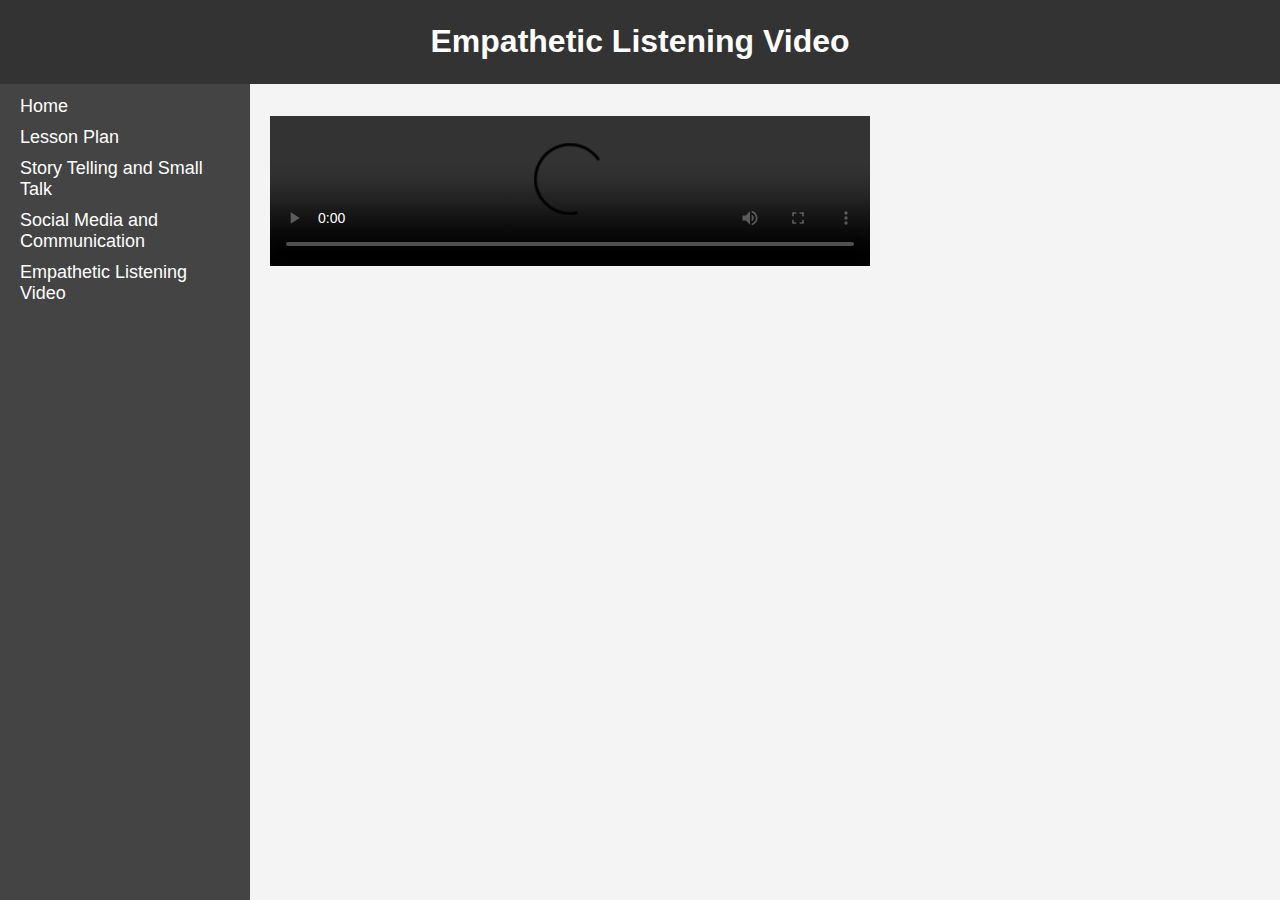
==== emVid.html @ a81e999e "Add files via upload" ====
<!DOCTYPE html>
<html lang="en">
<head>
    <meta charset="UTF-8">
    <meta name="viewport" content="width=device-width, initial-scale=1.0">
    <title>empathetic listening</title>
    <link rel="stylesheet" href="styles.css">
</head>
<body>
    <div class="container">
        <header class="header">
            <h1>Empathetic Listening Video</h1>
        </header>
        <aside class="sidebar">
            <nav>
                <ul>
                    <li><a href="home.html">Home</a></li>
                    <li><a href="lessonPlan.html">Lesson Plan</a></li>
                    <li><a href="practice.html">Story Telling and Small Talk</a></li>
                    <li><a href="social.html">Social Media and Communication</a></li>
					<li><a href="emVid.html">Empathetic Listening Video</a></li>

                </ul>
            </nav>
        </aside>
        <main class="main-content">
            <section id = "video">
			<br>
			<br>
			<video width="600" controls>
  <source src="empathic_listening.mp4" type="video/mp4">
</video>
 
			</section>
        </main>
    </div>
</body>
</html>
---- styles.css ----
body, html {
    margin: 0;
    padding: 0;
    font-family: Arial, sans-serif;
}

.container {
    display: flex;
    flex-wrap: nowrap;
    min-height: 100vh;
}

.header {
    width: 100%;
    background-color: #333;
    color: white;
    padding: 2px 0;
    text-align: center;
    position: fixed;
    top: 0;
    left: 0;
    z-index: 1;
}

.sidebar {
    width: 250px;
    background-color: #444;
    color: white;
    padding: 20px;
    box-sizing: border-box;
    position: fixed;
    top: 60px; /* Height of the header */
    bottom: 0;
    left: 0;
    overflow-y: auto;
}

.sidebar nav ul {
    list-style: none;
    padding: 0;
}

.sidebar nav ul li {
    margin-bottom: 10px;
}

.sidebar nav ul li a {
    color: white;
    text-decoration: none;
    font-size: 18px;
}

.sidebar nav ul li a:hover {
    text-decoration: underline;
}

.main-content {
    margin-left: 250px; /* Width of the sidebar */
    padding: 20px;
    box-sizing: border-box;
    background-color: #f4f4f4;
    flex: 1;
    margin-top: 60px; /* Height of the header */
}

.main-content section {
    margin-bottom: 40px;
}

.main-content h2 {
    color: #333;
}

.main-content p {
    font-size: 16px;
    color: #666;
    line-height: 1.6;
}
.activity {
    border-top: 1px solid #eee;
    padding-top: 10px;
    margin-top: 10px;
}
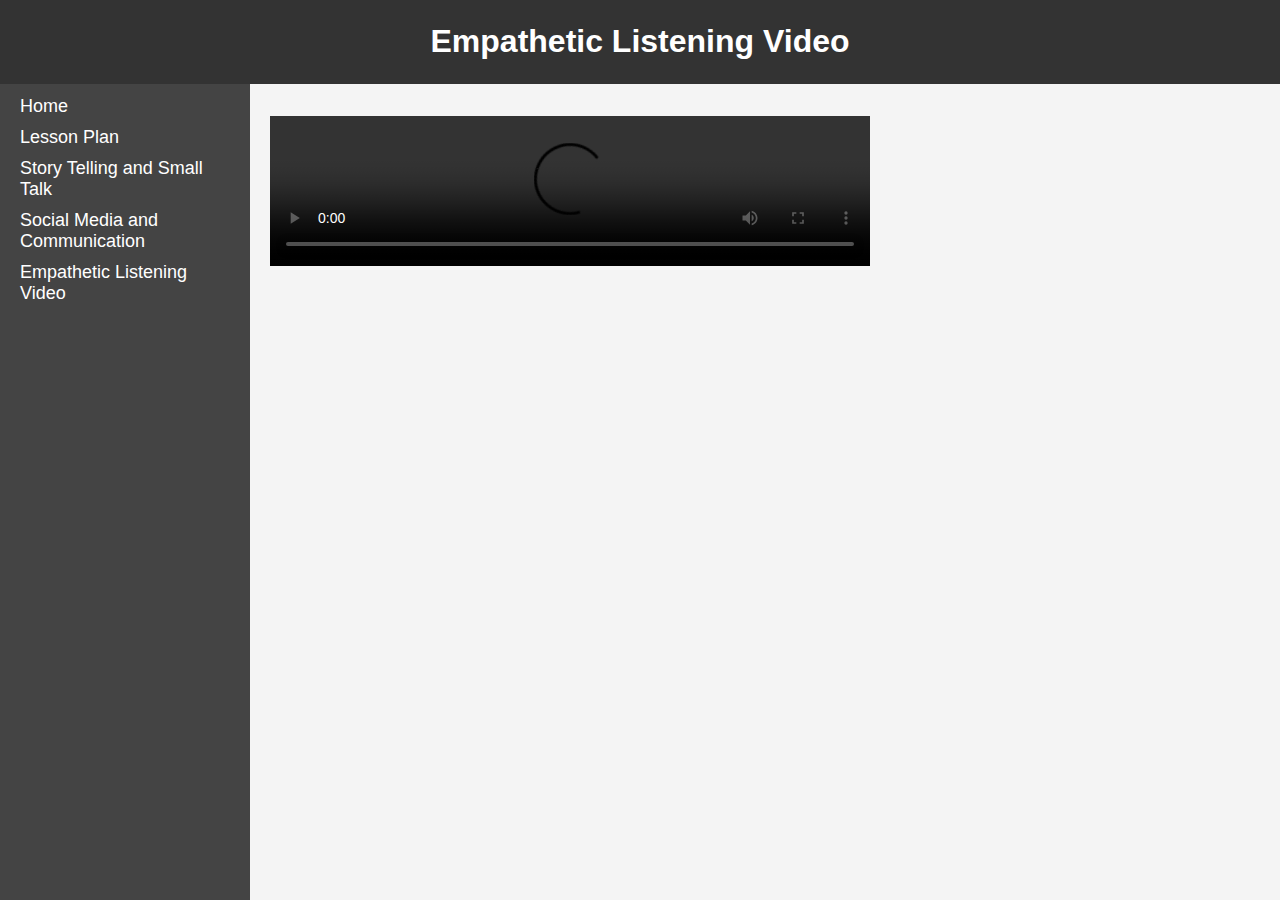
==== commit 1aedf8c7: "Update emVid.html" ====
--- a/emVid.html
+++ b/emVid.html
@@ -14,7 +14,7 @@
         <aside class="sidebar">
             <nav>
                 <ul>
-                    <li><a href="home.html">Home</a></li>
+                    <li><a href="index.html">Home</a></li>
                     <li><a href="lessonPlan.html">Lesson Plan</a></li>
                     <li><a href="practice.html">Story Telling and Small Talk</a></li>
                     <li><a href="social.html">Social Media and Communication</a></li>
